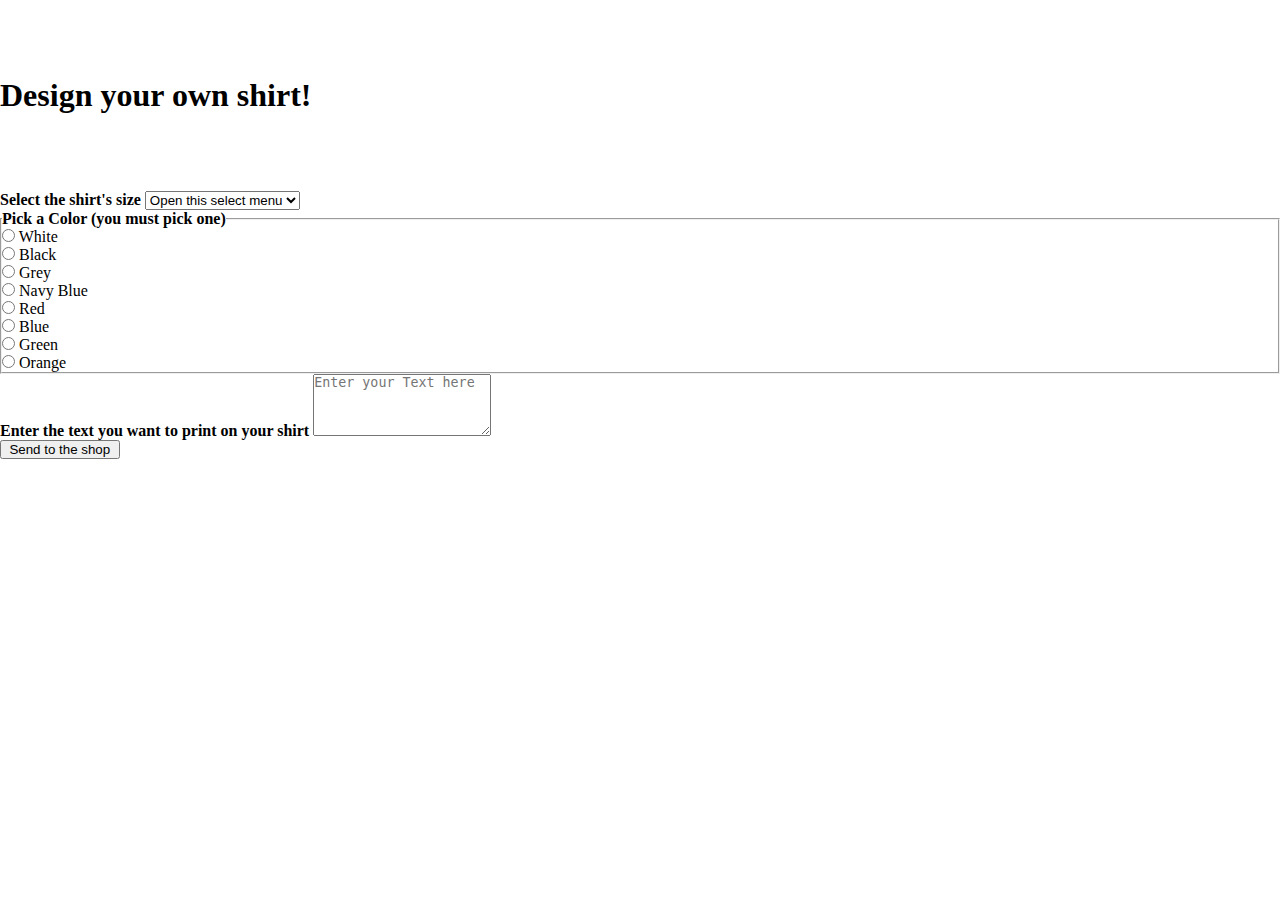
==== edit.html @ 82185138 "Finished both initial forms" ====
<!DOCTYPE html>
<html lang="en">
<head>
  <meta charset="UTF-8">
  <meta name="viewport" content="width=device-width">
  <link href="https://cdn.jsdelivr.net/npm/bootstrap@5.3.0-alpha3/dist/css/bootstrap.min.css" rel="stylesheet" integrity="sha384-KK94CHFLLe+nY2dmCWGMq91rCGa5gtU4mk92HdvYe+M/SXH301p5ILy+dN9+nJOZ" crossorigin="anonymous">
  <script src="https://cdn.jsdelivr.net/npm/bootstrap@5.3.0-alpha3/dist/js/bootstrap.bundle.min.js" integrity="sha384-ENjdO4Dr2bkBIFxQpeoTz1HIcje39Wm4jDKdf19U8gI4ddQ3GYNS7NTKfAdVQSZe" crossorigin="anonymous"></script>
  <script src="./js/script.js"></script>
  <link rel="stylesheet" href="./css/style.css">
  <title>Title</title>
</head>
<body>
<div id="editBody">
  <div class="container">
    <div id="editContainer" class="row justify-content-center bg-light bg-opacity-75" id="contentArea">
      <div class="col-md-6 col-md-offset-3">
        <h1 class="text-center"> Design your own shirt!</h1>
        <form name="formTwo" class="needs-validation" action="http://se.shenkar.ac.il/teach/web1/get_form3.php" method="get" autocomplete="on" onsubmit="return validateEditForm()">
          <div class="mb-4">
            <label class="form-label boldLabel"> Select the shirt's size</label>
            <select id="editSelect" class="form-select" name="size">
              <option selected value="default">Open this select menu</option>
              <option value="xxs">Xtra Xtra Small</option>
              <option value="xs">Xtra Small</option>
              <option value="s">Small</option>
              <option value="m">Medium</option>
              <option value="l">Large</option>
              <option value="xl">Xtra Large</option>
              <option value="xxl">Xtra Xtra Large</option>
            </select>
            <div id="invalidSize" class="invalid-feedback">
              Please pick a size for the shirt.
            </div>
          </div>
          <fieldset class="row mb-3 ">
            <legend  class="col-form-label col-m-2 pt-0 boldLabel">Pick a Color (you must pick one)</legend>
            <div class="form-check">
              <input class="form-check-input" type="radio" name="color" value="white" >
              <label class="form-check-label">
                White
              </label>
            </div>
            <div class="form-check">
              <input class="form-check-input" type="radio" name="color" value="black" >
              <label class="form-check-label">
                Black
              </label>
            </div>
            <div class="form-check">
              <input class="form-check-input" type="radio" name="color" value="grey" >
              <label class="form-check-label">
                Grey
              </label>
            </div>
            <div class="form-check">
              <input class="form-check-input" type="radio" name="color" value="navy" >
              <label class="form-check-label">
                Navy Blue
              </label>
            </div>
            <div class="form-check">
              <input class="form-check-input" type="radio" name="color" value="red">
              <label class="form-check-label">
                Red
              </label>
            </div>
            <div class="form-check">
              <input class="form-check-input" type="radio" name="color" value="blue">
              <label class="form-check-label">
                Blue
              </label>
            </div>
            <div class="form-check">
              <input class="form-check-input" type="radio" name="color" value="green" >
              <label class="form-check-label">
                Green
              </label>
            </div>
            <div class="form-check">
              <input class="form-check-input" type="radio" name="color" value="orange" >
              <label class="form-check-label">
                Orange
              </label>
            </div>
            <div id="invalidColor" class="invalid-feedback">
              Please select an available color from the list.
            </div>
          </fieldset>
          <div class="mb-3">
            <label class="form-label boldLabel">Enter the text you want to print on your shirt</label>
            <textarea class="form-control" placeholder="Enter your Text here" name="shirtText" rows="4" cols="20" value=""></textarea>
          </div>
          <div class="row">
            <div class="col-auto mx-auto">
              <input type="submit" value="  Send to the shop  ">
            </div>
          </div>
        </form>
      </div>
    </div>
  </div>
</div>
</body>
</html>
---- css/style.css ----
*{
    text-decoration: none;
    margin: 0px;
    padding: 0px;
}
header,main,footer,nav,aside,section {
    display: block;
}
body,html{
    min-width: fit-content;
background-color: white;
}
#indexBody{
background-color: #ff2800;
    display: block;
    width: 100%;
    height: 100%;
}
#editBody{
    /*background-color: #ff2800;*/
    display: block;
    width: 100%;
    height: 100%;
}
#contentArea{
    background-color: transparent;
}
#invalidUsername, #invalidPassword, #invalidMail, #invalidPhone, #invalidInterests, #invalidHobby, #invalidGender, #invalidSize, #invalidColor{
    display: none;
    font-weight: bold;
}
#indexContainer{
    z-index: 1;
    position: relative;
}
#indexSVG{
    position: absolute;
    width: 100%;
    display: flex;
    z-index: 0;
    justify-content: center;
    top: 15%;
}
.container h1{
    margin-top:6%;
    margin-bottom: 6%;
}
.boldLabel{
    font-weight: bold;
}
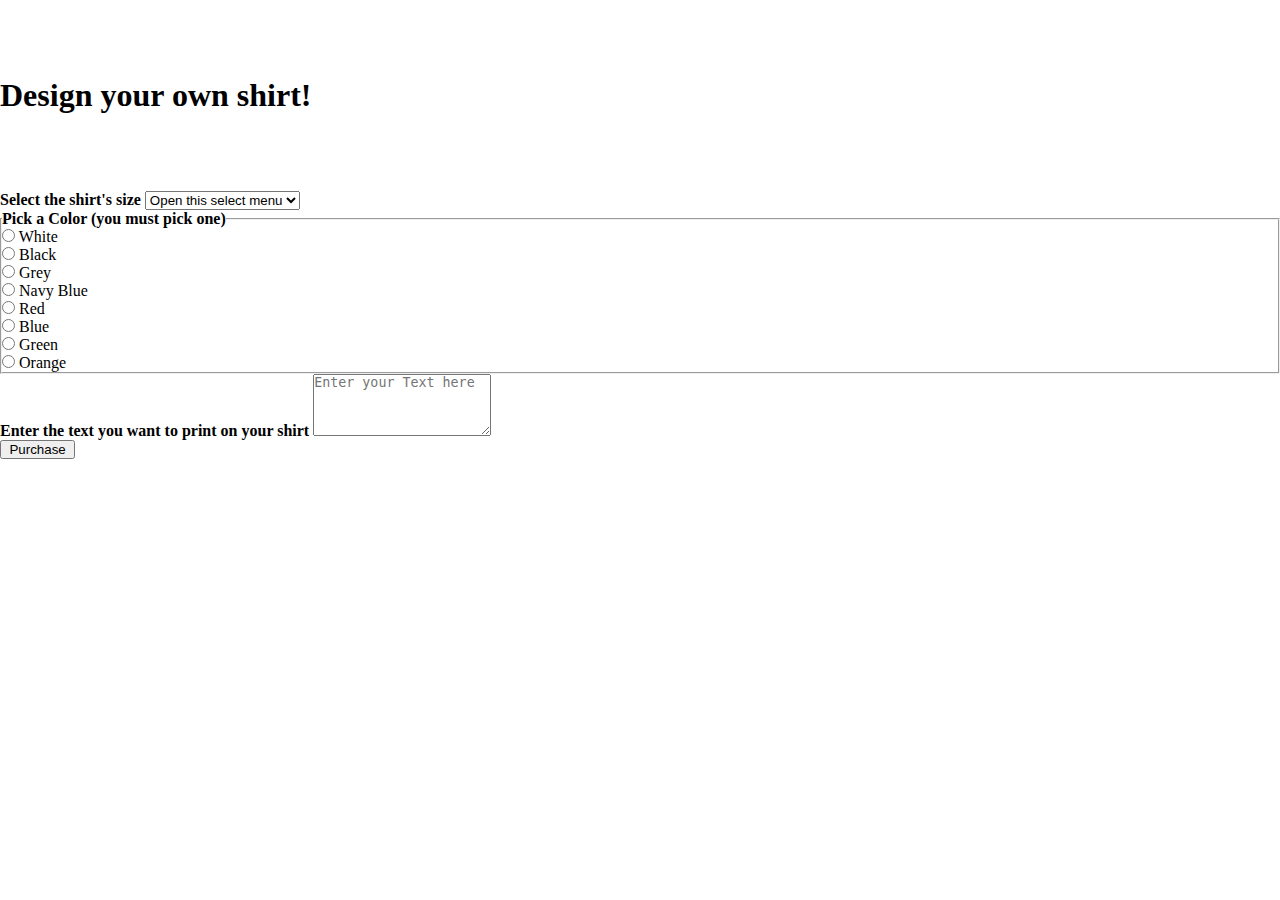
==== commit 3aeda09d: "Some Fixes" ====
--- a/edit.html
+++ b/edit.html
@@ -7,7 +7,7 @@
   <script src="https://cdn.jsdelivr.net/npm/bootstrap@5.3.0-alpha3/dist/js/bootstrap.bundle.min.js" integrity="sha384-ENjdO4Dr2bkBIFxQpeoTz1HIcje39Wm4jDKdf19U8gI4ddQ3GYNS7NTKfAdVQSZe" crossorigin="anonymous"></script>
   <script src="./js/script.js"></script>
   <link rel="stylesheet" href="./css/style.css">
-  <title>Title</title>
+  <title>Pick-A-Shirt</title>
 </head>
 <body>
 <div id="editBody">
@@ -15,7 +15,7 @@
     <div id="editContainer" class="row justify-content-center bg-light bg-opacity-75" id="contentArea">
       <div class="col-md-6 col-md-offset-3">
         <h1 class="text-center"> Design your own shirt!</h1>
-        <form name="formTwo" class="needs-validation" action="http://se.shenkar.ac.il/teach/web1/get_form3.php" method="get" autocomplete="on" onsubmit="return validateEditForm()">
+        <form name="formTwo" class="needs-validation" action="http://se.shenkar.ac.il/students/2022-2023/web1/dev_95/exercises/ex4/shirtShop.php" method="get" autocomplete="on" onsubmit="return validateEditForm()">
           <div class="mb-4">
             <label class="form-label boldLabel"> Select the shirt's size</label>
             <select id="editSelect" class="form-select" name="size">
@@ -92,7 +92,7 @@
           </div>
           <div class="row">
             <div class="col-auto mx-auto">
-              <input type="submit" value="  Send to the shop  ">
+              <input type="submit" value="  Purchase  ">
             </div>
           </div>
         </form>
--- a/css/style.css
+++ b/css/style.css
@@ -47,4 +47,15 @@
 }
 .boldLabel{
     font-weight: bold;
+}
+#goToEdit{
+    text-decoration: none;
+    color: black;
+    font-weight: 600;
+    transition: 0.2s;
+}
+#goToEdit:hover{
+    color: darkgray;
+    font-weight: 800;
+    transition: 0.2s;
 }